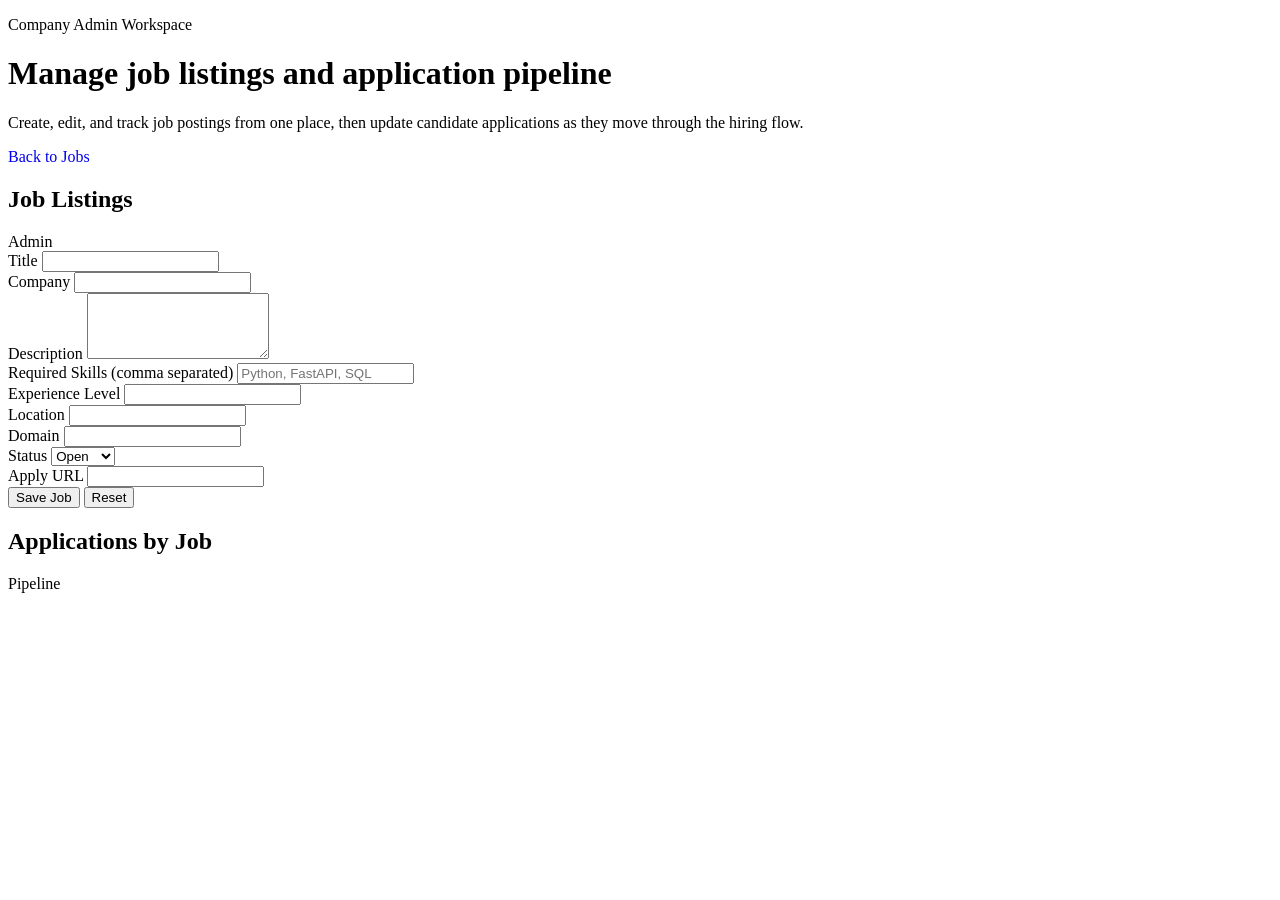
==== admin.html @ fbc0e0a1 "Add files via upload" ====
<!DOCTYPE html>
<html lang="en">
<head>
  <meta charset="UTF-8" />
  <meta name="viewport" content="width=device-width, initial-scale=1.0" />
  <title>Admin Panel | AI Job Board</title>
  <link rel="stylesheet" href="/static/styles.css?v=2" />
</head>
<body>
  <div class="app-shell">
    <header class="hero">
      <div>
        <p class="eyebrow">Company Admin Workspace</p>
        <h1>Manage job listings and application pipeline</h1>
        <p class="hero-copy">Create, edit, and track job postings from one place, then update candidate applications as they move through the hiring flow.</p>
        <div class="hero-actions">
          <a href="/" class="secondary-button" style="text-decoration:none; display:inline-flex; align-items:center; justify-content:center;">Back to Jobs</a>
        </div>
      </div>
    </header>

    <main class="grid-layout">
      <section class="panel card-glow">
        <div class="section-header">
          <h2>Job Listings</h2>
          <span class="badge">Admin</span>
        </div>
        <form id="admin-job-form" class="results">
          <div class="form-row">
            <label for="admin-title">Title</label>
            <input id="admin-title" name="title" type="text" required />
          </div>
          <div class="form-row">
            <label for="admin-company">Company</label>
            <input id="admin-company" name="company" type="text" required />
          </div>
          <div class="form-row">
            <label for="admin-description">Description</label>
            <textarea id="admin-description" name="description" rows="4" required></textarea>
          </div>
          <div class="form-row">
            <label for="admin-skills">Required Skills (comma separated)</label>
            <input id="admin-skills" name="required_skills" type="text" placeholder="Python, FastAPI, SQL" required />
          </div>
          <div class="form-row">
            <label for="admin-experience">Experience Level</label>
            <input id="admin-experience" name="experience_level" type="text" required />
          </div>
          <div class="form-row">
            <label for="admin-location">Location</label>
            <input id="admin-location" name="location" type="text" required />
          </div>
          <div class="form-row">
            <label for="admin-domain">Domain</label>
            <input id="admin-domain" name="domain" type="text" required />
          </div>
          <div class="form-row">
            <label for="admin-status">Status</label>
            <select id="admin-status" name="status">
              <option value="open">Open</option>
              <option value="closed">Closed</option>
            </select>
          </div>
          <div class="form-row">
            <label for="admin-apply-url">Apply URL</label>
            <input id="admin-apply-url" name="apply_url" type="text" />
          </div>
          <div class="button-row">
            <button type="submit" class="primary-button">Save Job</button>
            <button type="button" id="admin-reset" class="tertiary-button">Reset</button>
          </div>
        </form>
        <div id="admin-job-list" class="results"></div>
      </section>

      <section class="panel card-glow">
        <div class="section-header">
          <h2>Applications by Job</h2>
          <span class="badge">Pipeline</span>
        </div>
        <div id="admin-application-list" class="results"></div>
      </section>
    </main>
  </div>

  <div id="toast" class="toast hidden"></div>
  <script src="/static/app.js?v=2"></script>
</body>
</html>
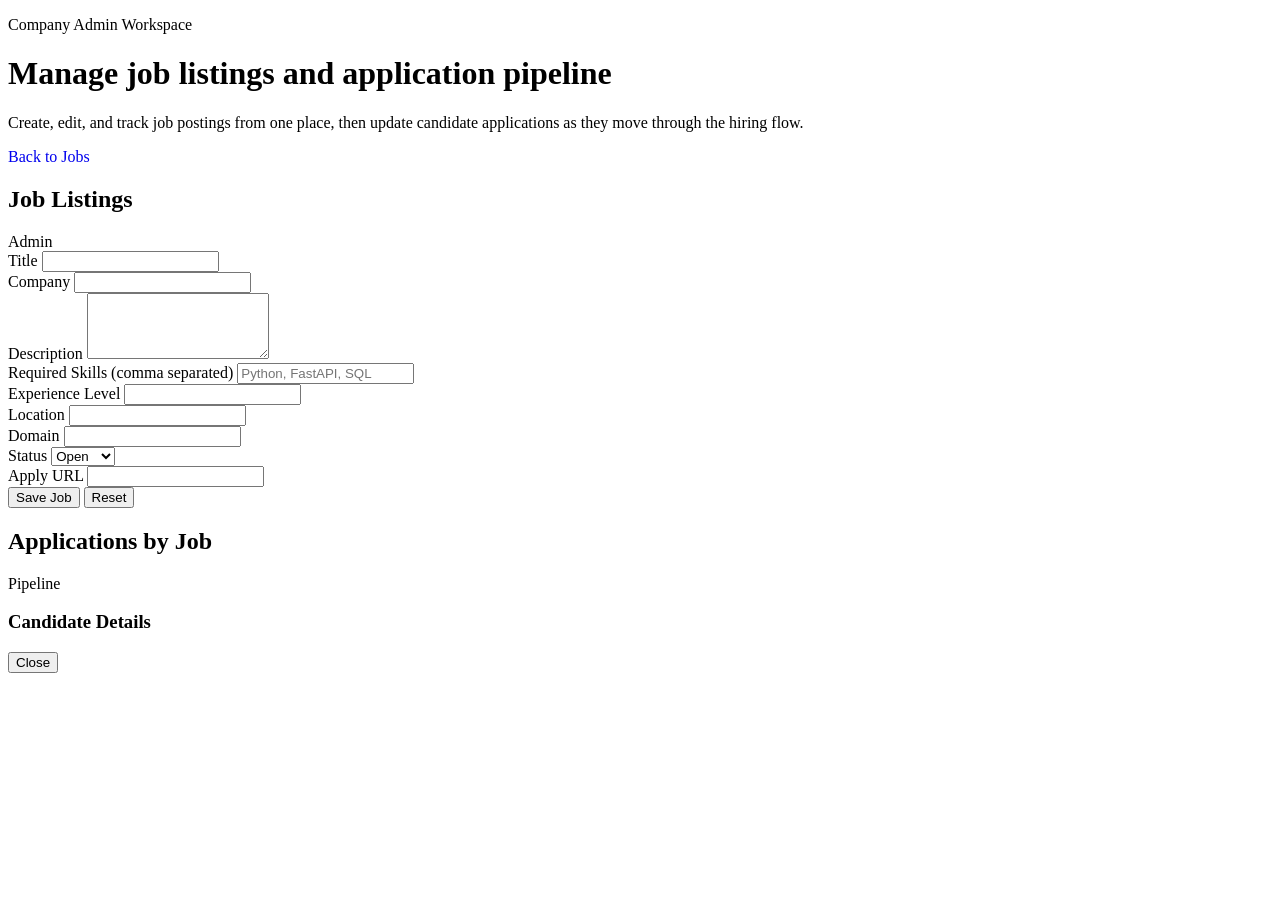
==== commit 90523cc7: "Update admin.html" ====
--- a/admin.html
+++ b/admin.html
@@ -84,6 +84,18 @@
   </div>
 
   <div id="toast" class="toast hidden"></div>
+
+  <div id="candidate-detail-modal" class="modal hidden" aria-hidden="true">
+    <div class="modal-overlay" id="candidate-detail-overlay"></div>
+    <div class="modal-panel" role="dialog" aria-modal="true" aria-labelledby="candidate-detail-title">
+      <h3 id="candidate-detail-title">Candidate Details</h3>
+      <div id="candidate-detail-body"></div>
+      <div class="modal-actions">
+        <button type="button" id="close-candidate-detail" class="primary-button">Close</button>
+      </div>
+    </div>
+  </div>
+
   <script src="/static/app.js?v=2"></script>
 </body>
 </html>
